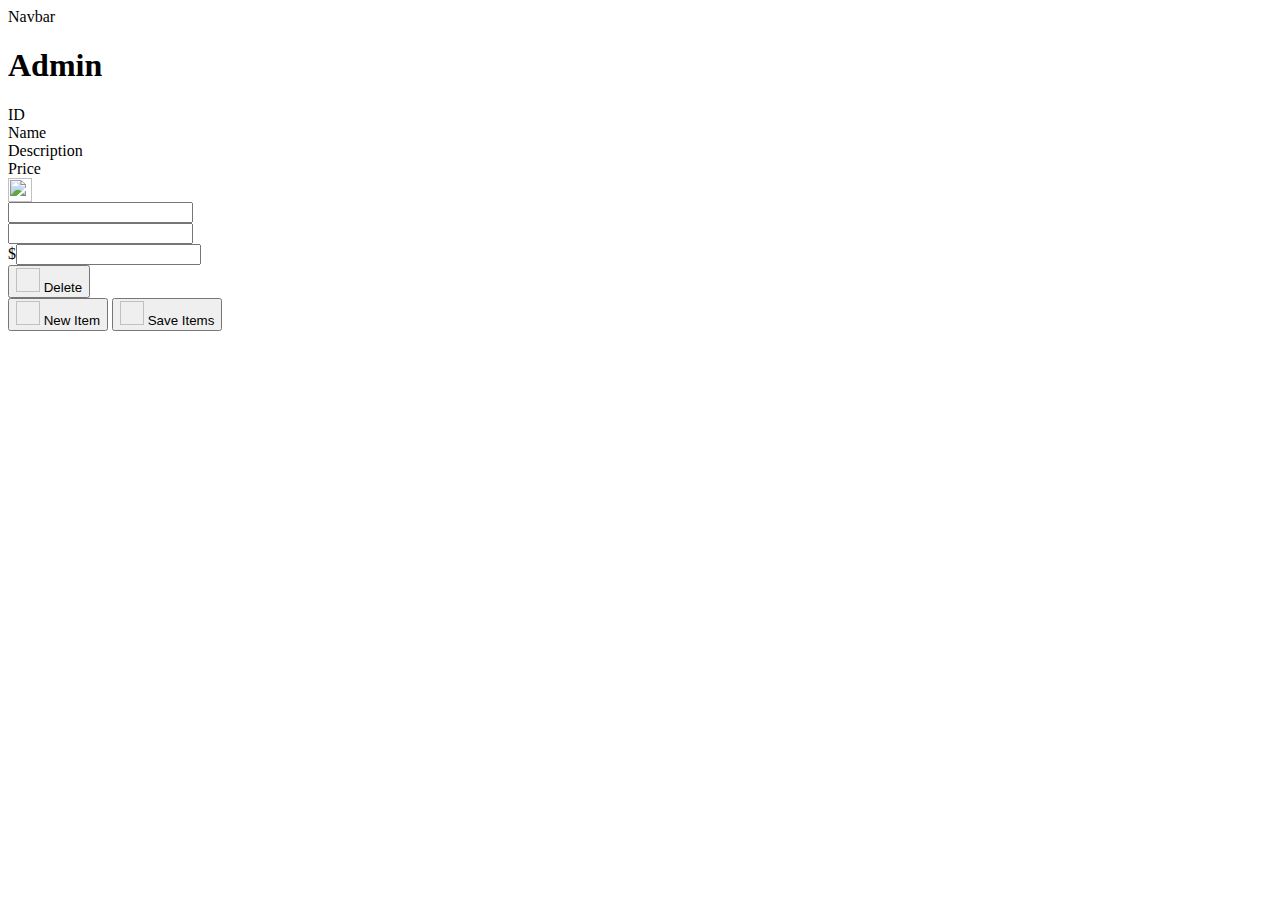
==== src/main/resources/templates/admin/index.html @ ef118701 "Added admin index page" ====
<html xmlns:th="http://www.thymeleaf.org">
<head th:replace="fragments/header :: header(~{::title})" lang="en">
    <title>Admin</title>
</head>

<body>
<nav th:replace="fragments/navbar :: navbar('admin')">Navbar</nav>

<div class="container-fluid">
    <h1>Admin</h1>

    <form action="#" th:action="@{/admin}" th:object="${wrapper}" method="post">
        <div class="item-list">
            <div class="row item-list-header">
                <div class="col-1 item-list-cell"><span>ID</span></div>
                <div class="col-3 item-list-cell"><span>Name</span></div>
                <div class="col-5 item-list-cell"><span>Description</span></div>
                <div class="col-1 item-list-cell"><span>Price</span></div>
                <div class="col-2 item-list-cell">
                    <img src="" th:src="@{/img/rem_shopping_cart_grey.svg}" width="24" height="24">
                </div>
            </div>

            <div th:each="item, stat : *{list}" class="row">
                <input type="hidden" th:field="*{list[__${stat.index}__].id}">
                <div class="col-1 item-list-cell"><span th:text="${item.id}"></span></div>
                <div class="col-3 item-list-cell"><input type="text" class="form-control" th:field="*{list[__${stat.index}__].name}"></div>
                <div class="col-5 item-list-cell"><input type="text" class="form-control" th:field="*{list[__${stat.index}__].description}"></div>
                <div class="col-1 item-list-cell">
                    <span>$</span><input class="form-control" th:value="${#numbers.formatDecimal(item.price, 1, 'COMMA', 2, 'POINT')}" th:field="*{list[__${stat.index}__].price}"></div>
                <div class="col-2 item-list-cell">
                    <button class="btn btn-danger" type="submit" id="delete_item" name="delete_item" th:value="${item.id}"><img th:src="@{/img/delete_white.svg}" height="24" width="24"> Delete</button>
                </div>
            </div>
        </div>
        <div class="form-row">
            <div class="col save-btn-col">
                <button class="btn btn-success" type="submit" id="new_item" name="new_item"><img th:src="@{/img/add_white.svg}" height="24" width="24"> New Item</button>
                <button class="btn btn-primary" type="submit" id="edit_items" name="edit_items"><img th:src="@{/img/save_white.svg}" height="24" width="24"> Save Items</button>
            </div>
        </div>
    </form>


</div>
</body>
</html>
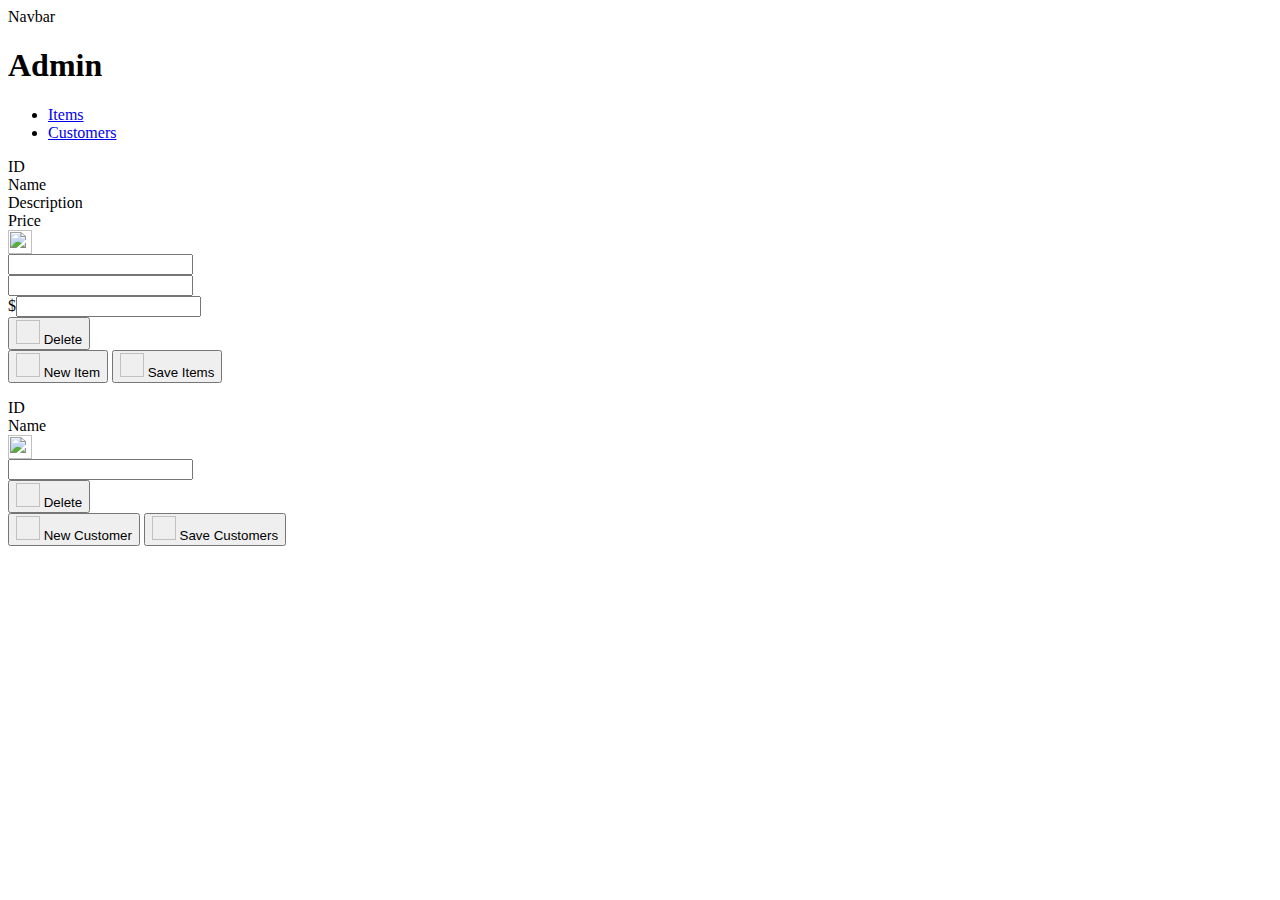
==== commit 6a2329b8: "Added customer management to admin page" ====
--- a/src/main/resources/templates/admin/index.html
+++ b/src/main/resources/templates/admin/index.html
@@ -9,39 +9,93 @@
 <div class="container-fluid">
     <h1>Admin</h1>
 
-    <form action="#" th:action="@{/admin}" th:object="${wrapper}" method="post">
-        <div class="item-list">
-            <div class="row item-list-header">
-                <div class="col-1 item-list-cell"><span>ID</span></div>
-                <div class="col-3 item-list-cell"><span>Name</span></div>
-                <div class="col-5 item-list-cell"><span>Description</span></div>
-                <div class="col-1 item-list-cell"><span>Price</span></div>
-                <div class="col-2 item-list-cell">
-                    <img src="" th:src="@{/img/rem_shopping_cart_grey.svg}" width="24" height="24">
+    <ul class="nav nav-tabs" id="myTab" role="tablist">
+        <li class="nav-item">
+            <a class="nav-link active" id="items-tab" data-toggle="tab" href="#items" role="tab" aria-controls="items" aria-selected="true">Items</a>
+        </li>
+        <li class="nav-item">
+            <a class="nav-link" id="customers-tab" data-toggle="tab" href="#customers" role="tab" aria-controls="customers" aria-selected="false">Customers</a>
+        </li>
+    </ul>
+
+    <div class="tab-content" id="myTabContent">
+        <div class="tab-pane fade show active" id="items" role="tabpanel" aria-labelledby="items-tab">
+            <form action="#" th:action="@{/admin}" th:object="${wrapper}" method="post">
+                <div class="item-list">
+                    <div class="row item-list-header">
+                        <div class="col-1 item-list-cell"><span>ID</span></div>
+                        <div class="col-3 item-list-cell"><span>Name</span></div>
+                        <div class="col-5 item-list-cell"><span>Description</span></div>
+                        <div class="col-1 item-list-cell"><span>Price</span></div>
+                        <div class="col-2 item-list-cell">
+                            <img src="" th:src="@{/img/rem_shopping_cart_grey.svg}" width="24" height="24">
+                        </div>
+                    </div>
+
+                    <div th:each="item, stat : *{list}" class="row">
+                        <input type="hidden" th:field="*{list[__${stat.index}__].id}">
+                        <div class="col-1 item-list-cell"><span th:text="${item.id}"></span></div>
+                        <div class="col-3 item-list-cell"><input type="text" class="form-control" th:field="*{list[__${stat.index}__].name}"></div>
+                        <div class="col-5 item-list-cell"><input type="text" class="form-control" th:field="*{list[__${stat.index}__].description}"></div>
+                        <div class="col-1 item-list-cell">
+                            <span>$</span><input class="form-control" th:value="${#numbers.formatDecimal(item.price, 1, 'COMMA', 2, 'POINT')}" th:field="*{list[__${stat.index}__].price}"></div>
+                        <div class="col-2 item-list-cell">
+                            <button class="btn btn-danger" type="submit" id="delete_item" name="delete_item" th:value="${item.id}"><img th:src="@{/img/delete_white.svg}" height="24" width="24"> Delete
+                            </button>
+                        </div>
+                    </div>
                 </div>
-            </div>
+                <div class="form-row">
+                    <div class="col save-btn-col">
+                        <button class="btn btn-success" type="submit" id="new_item" name="new_item"><img th:src="@{/img/add_white.svg}" height="24" width="24"> New Item</button>
+                        <button class="btn btn-primary" type="submit" id="edit_items" name="edit_items"><img th:src="@{/img/save_white.svg}" height="24" width="24"> Save Items</button>
+                    </div>
+                </div>
+            </form>
+        </div>
+        <div class="tab-pane fade" id="customers" role="tabpanel" aria-labelledby="customers-tab">
+            <form action="#" th:action="@{/admin}" th:object="${custWrapper}" method="post">
+                <div class="item-list">
+                    <div class="row item-list-header">
+                        <div class="col-1 item-list-cell"><span>ID</span></div>
+                        <div class="col-9 item-list-cell"><span>Name</span></div>
+                        <div class="col-2 item-list-cell">
+                            <img src="" th:src="@{/img/rem_shopping_cart_grey.svg}" width="24" height="24">
+                        </div>
+                    </div>
 
-            <div th:each="item, stat : *{list}" class="row">
-                <input type="hidden" th:field="*{list[__${stat.index}__].id}">
-                <div class="col-1 item-list-cell"><span th:text="${item.id}"></span></div>
-                <div class="col-3 item-list-cell"><input type="text" class="form-control" th:field="*{list[__${stat.index}__].name}"></div>
-                <div class="col-5 item-list-cell"><input type="text" class="form-control" th:field="*{list[__${stat.index}__].description}"></div>
-                <div class="col-1 item-list-cell">
-                    <span>$</span><input class="form-control" th:value="${#numbers.formatDecimal(item.price, 1, 'COMMA', 2, 'POINT')}" th:field="*{list[__${stat.index}__].price}"></div>
-                <div class="col-2 item-list-cell">
-                    <button class="btn btn-danger" type="submit" id="delete_item" name="delete_item" th:value="${item.id}"><img th:src="@{/img/delete_white.svg}" height="24" width="24"> Delete</button>
+                    <div th:each="cust, stat : *{list}" class="row">
+                        <input type="hidden" th:field="*{list[__${stat.index}__].id}">
+                        <div class="col-1 item-list-cell"><span th:text="${cust.id}"></span></div>
+                        <div class="col-9 item-list-cell"><input type="text" class="form-control" th:field="*{list[__${stat.index}__].name}"></div>
+                        <div class="col-2 item-list-cell">
+                            <button class="btn btn-danger" type="submit" id="delete_cust" name="delete_cust" th:value="${cust.id}"><img th:src="@{/img/delete_white.svg}" height="24" width="24"> Delete
+                            </button>
+                        </div>
+                    </div>
                 </div>
-            </div>
+                <div class="form-row">
+                    <div class="col save-btn-col">
+                        <button class="btn btn-success" type="submit" id="new_cust" name="new_cust"><img th:src="@{/img/add_white.svg}" height="24" width="24"> New Customer</button>
+                        <button class="btn btn-primary" type="submit" id="edit_custs" name="edit_custs"><img th:src="@{/img/save_white.svg}" height="24" width="24"> Save Customers</button>
+                    </div>
+                </div>
+            </form>
         </div>
-        <div class="form-row">
-            <div class="col save-btn-col">
-                <button class="btn btn-success" type="submit" id="new_item" name="new_item"><img th:src="@{/img/add_white.svg}" height="24" width="24"> New Item</button>
-                <button class="btn btn-primary" type="submit" id="edit_items" name="edit_items"><img th:src="@{/img/save_white.svg}" height="24" width="24"> Save Items</button>
-            </div>
-        </div>
-    </form>
+    </div>
+</div>
 
+<script type="text/javascript">
+    // Javascript to enable link to tab
+    var url = document.location.toString();
+    if (url.match('#')) {
+        $('.nav-tabs a[href="#' + url.split('#')[1] + '"]').tab('show');
+    }
 
-</div>
+    // Change hash for page-reload
+    $('.nav-tabs a').on('shown.bs.tab', function (e) {
+        window.location.hash = e.target.hash;
+    })
+</script>
 </body>
 </html>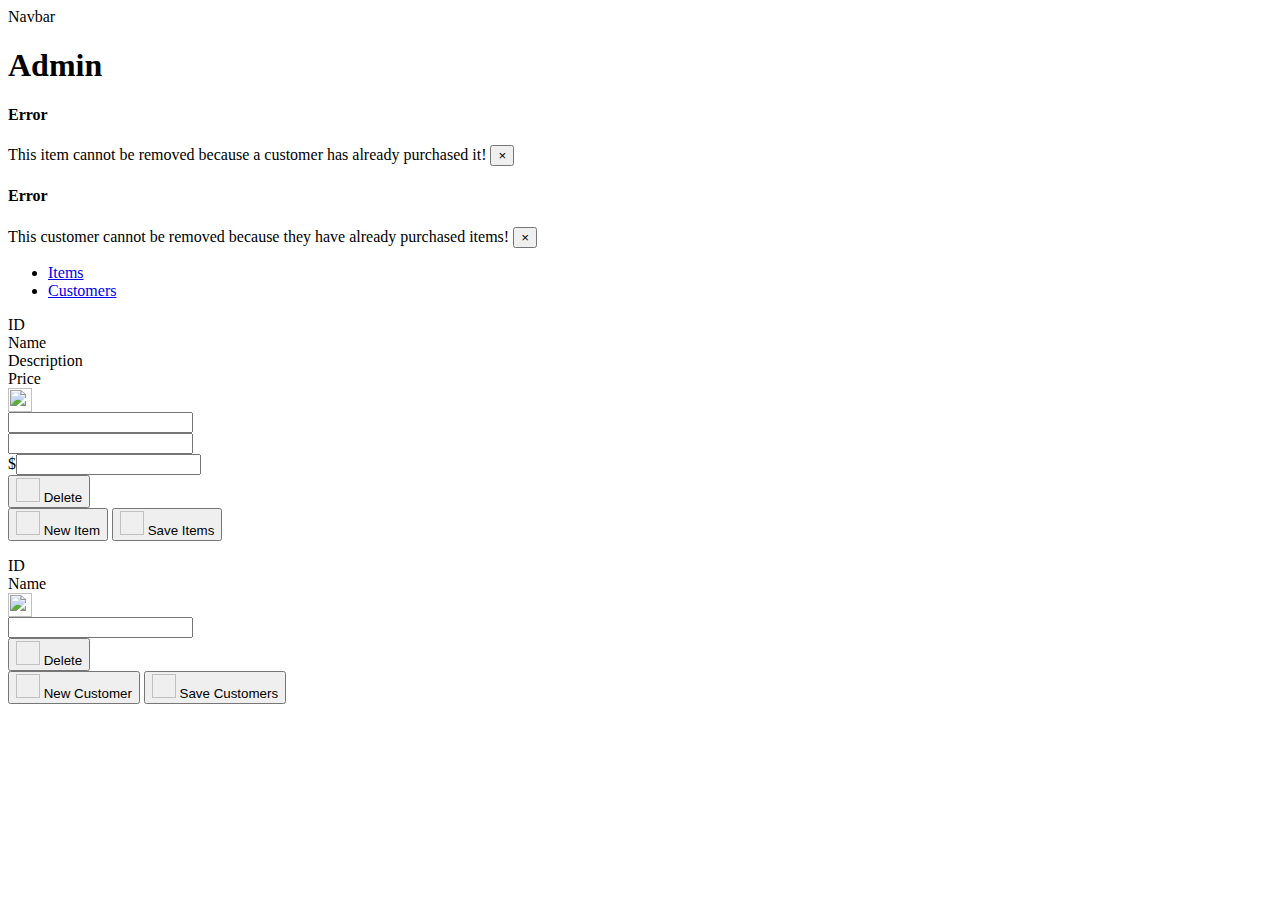
==== commit 52a54766: "Added error handling for removing items/customers" ====
--- a/src/main/resources/templates/admin/index.html
+++ b/src/main/resources/templates/admin/index.html
@@ -8,6 +8,21 @@
 
 <div class="container-fluid">
     <h1>Admin</h1>
+
+    <div class="alert alert-danger alert-dismissible" role="alert" th:if="${(param.dberror != null) and (param.dberror[0] == 'rmitem')}">
+        <h4 class="alert-heading">Error</h4>
+        This item cannot be removed because a customer has already purchased it!
+        <button type="button" class="close" data-dismiss="alert" aria-label="Close">
+            <span aria-hidden="true">&times;</span>
+        </button>
+    </div>
+    <div class="alert alert-danger alert-dismissible" role="alert" th:if="${(param.dberror != null) and (param.dberror[0] == 'rmcust')}">
+        <h4 class="alert-heading">Error</h4>
+        This customer cannot be removed because they have already purchased items!
+        <button type="button" class="close" data-dismiss="alert" aria-label="Close">
+            <span aria-hidden="true">&times;</span>
+        </button>
+    </div>
 
     <ul class="nav nav-tabs" id="myTab" role="tablist">
         <li class="nav-item">
